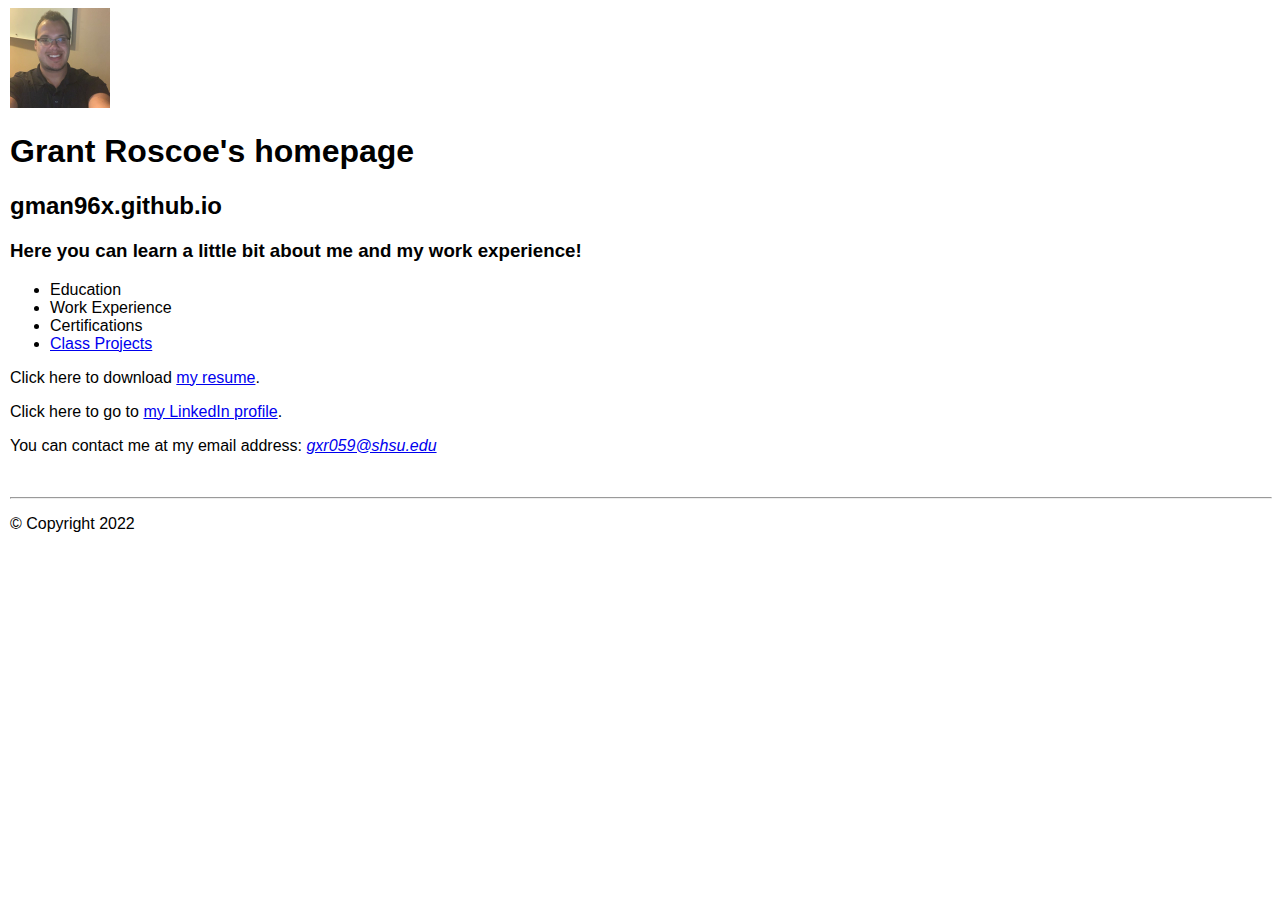
==== index.html @ e7901290 "space" ====
<!DOCTYPE html>
<html lang="en">

<head>
    <meta charset="utf-8">
    <meta name="description" content="Grant Roscoe's personal website at SHSU">
    <meta name="keywords" content="Grant Roscoe, student, mis, SHSU">
    <title>gman96x.github.io</title>
    <link rel="stylesheet" href="styles/main.css">
</head>
<body>
    <header>
        <img src="images/MEVersion2.png" alt="Grant Roscoe's picture" width="100" height="100">
        <h1 class="shadow">Grant Roscoe's homepage</h1>
        <h2 class="shadow">gman96x.github.io</h2>
    </header>
    <main>
        <h3>Here you can learn a little bit about me and my work experience!</h3>
        <nav>
            <ul id="list">
                <li>Education</li>
                <li>Work Experience</li>
                <li>Certifications</li>
                <li><a href="Files/How_to_set_up_GitHub_and_VS Code.docx" >Class Projects</a></li>
            
            </ul>
        </nav>
        <p>Click here to download <a href="Files/Grant_Roscoe_Resume_2022.docx">my resume</a>.</p>
        <p>Click here to go to <a href="https://www.linkedin.com/in/grant-roscoe" target="_blank">my LinkedIn profile</a>.</p>
        <p>You can contact me at my email address: <em><a href= mailto:gxr059@shsu.edu>gxr059@shsu.edu</a></em></p>
        <br>
        <hr>
        <footer>
            <p class="copyright">&copy; Copyright 2022</p>
        </footer>
    </main>
        
    </body>
    </html>
---- styles/main.css ----
body {
    font-family: Arial, Helvetica, sans-serif;
    font-size: 100%;
    margin-left: 10px;
}
a:focus, a:hover{
    font-style: italic;
    color:orangered
}
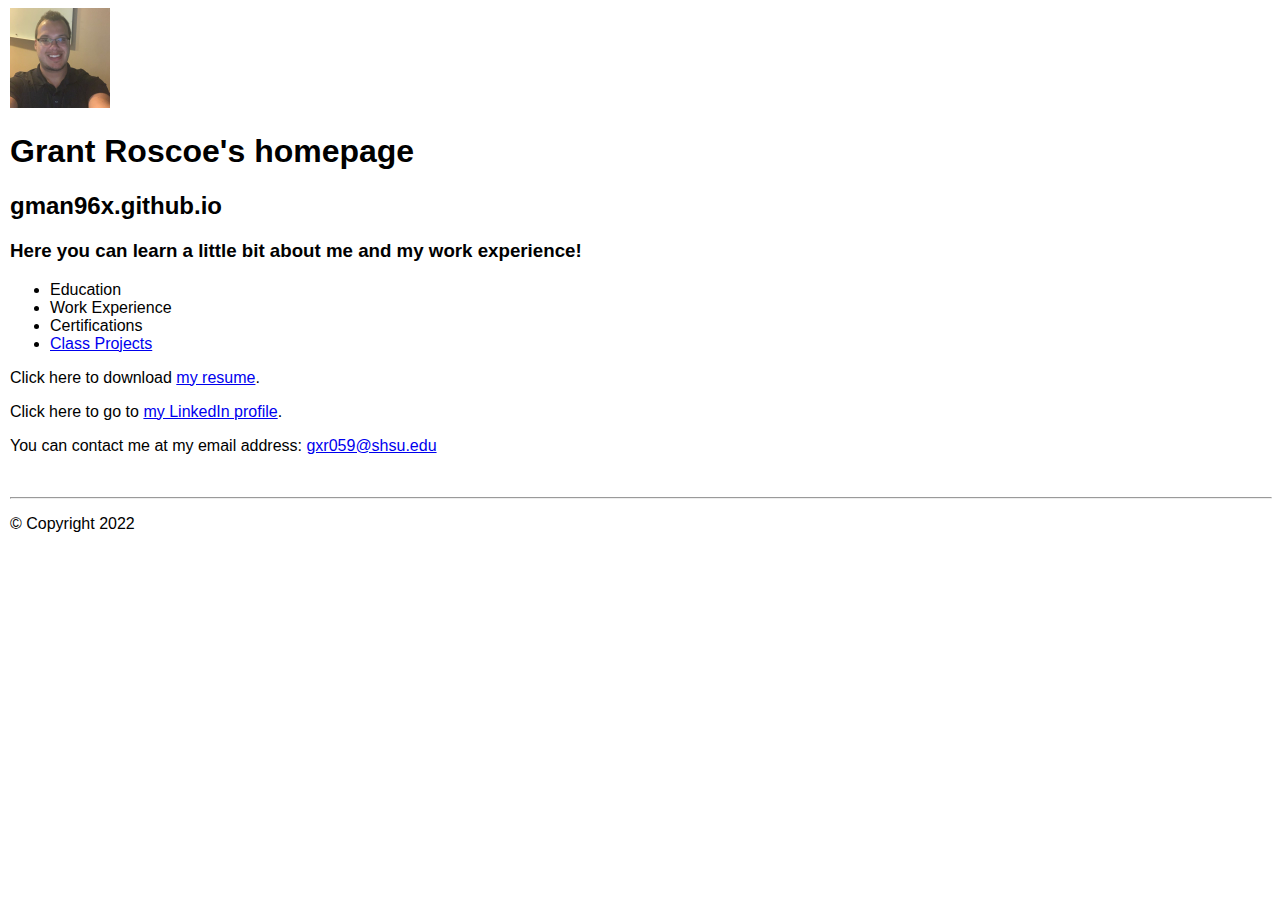
==== commit 89e5fd31: "em" ====
--- a/index.html
+++ b/index.html
@@ -27,7 +27,7 @@
         </nav>
         <p>Click here to download <a href="Files/Grant_Roscoe_Resume_2022.docx">my resume</a>.</p>
         <p>Click here to go to <a href="https://www.linkedin.com/in/grant-roscoe" target="_blank">my LinkedIn profile</a>.</p>
-        <p>You can contact me at my email address: <em><a href= mailto:gxr059@shsu.edu>gxr059@shsu.edu</a></em></p>
+        <p>You can contact me at my email address: <a href= mailto:gxr059@shsu.edu>gxr059@shsu.edu</a></em></p>
         <br>
         <hr>
         <footer>
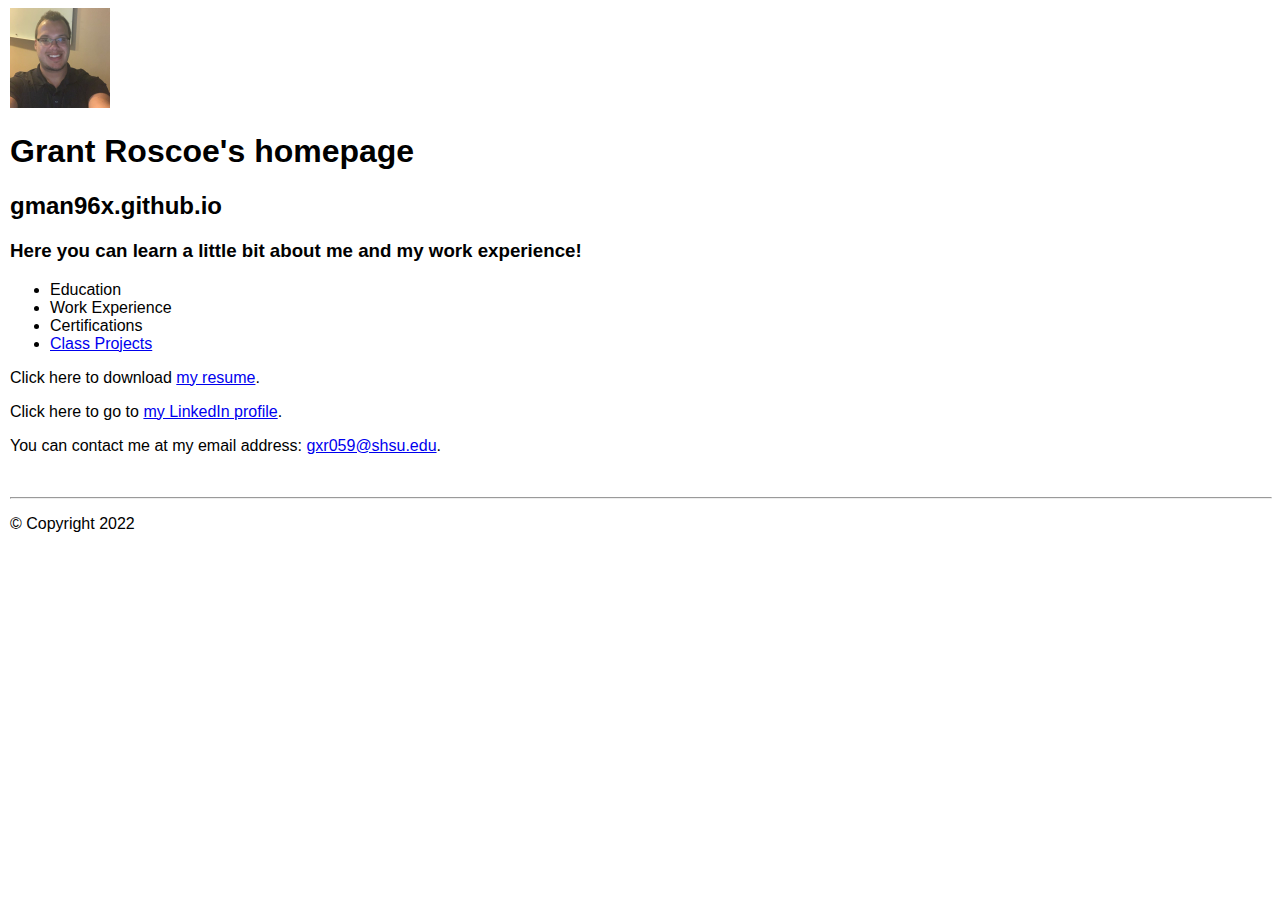
==== commit 8a26aaca: "l" ====
--- a/index.html
+++ b/index.html
@@ -27,7 +27,7 @@
         </nav>
         <p>Click here to download <a href="Files/Grant_Roscoe_Resume_2022.docx">my resume</a>.</p>
         <p>Click here to go to <a href="https://www.linkedin.com/in/grant-roscoe" target="_blank">my LinkedIn profile</a>.</p>
-        <p>You can contact me at my email address: <a href= mailto:gxr059@shsu.edu>gxr059@shsu.edu</a></em></p>
+        <p>You can contact me at my email address: <a href= mailto:gxr059@shsu.edu>gxr059@shsu.edu</a>.</p>
         <br>
         <hr>
         <footer>
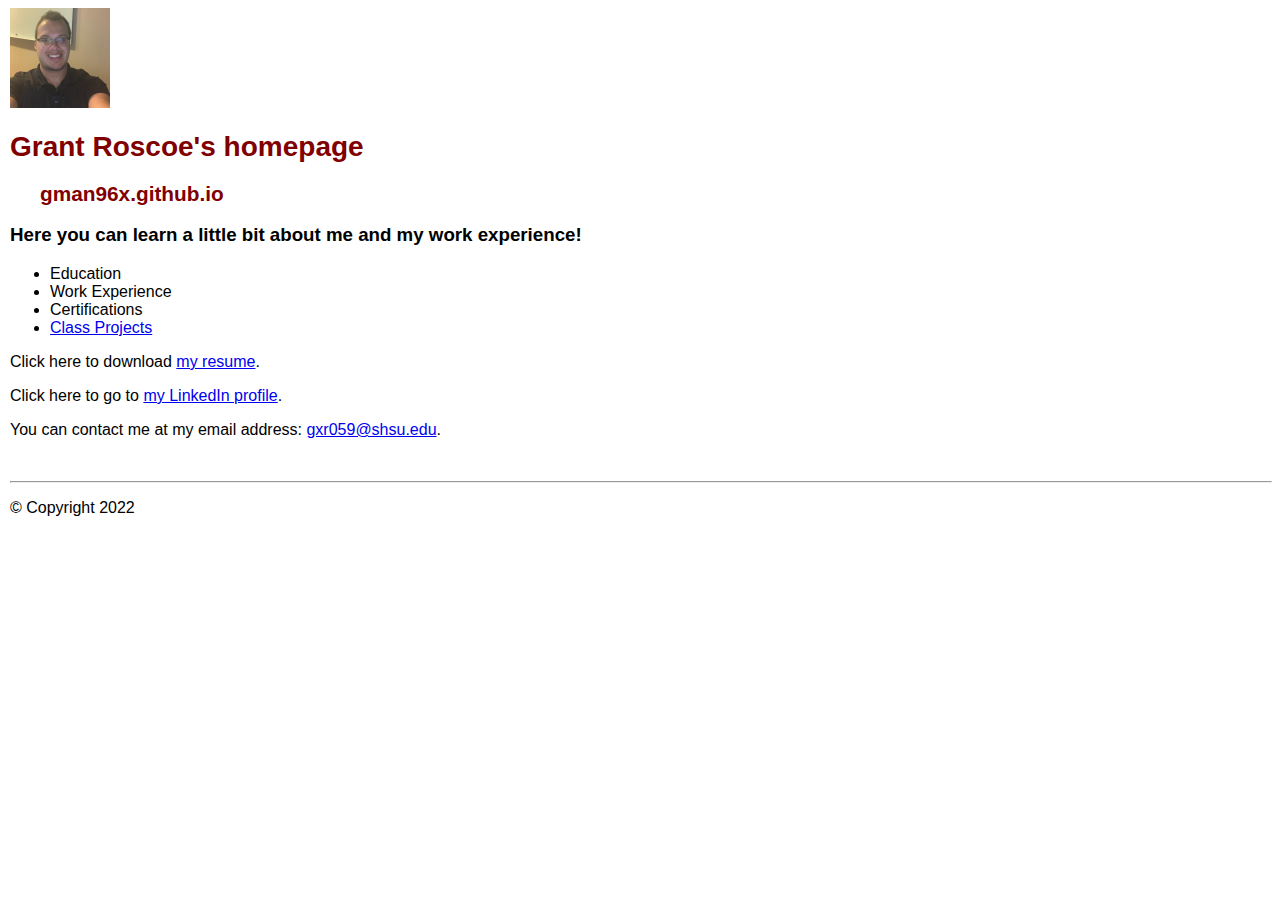
==== commit a8863fee: "space" ====
--- a/index.html
+++ b/index.html
@@ -21,7 +21,7 @@
                 <li>Education</li>
                 <li>Work Experience</li>
                 <li>Certifications</li>
-                <li><a href="Files/How_to_set_up_GitHub_and_VS Code.docx" >Class Projects</a></li>
+                <li><a href="Files/How_to_set_up_GitHub_and_VS_Code.docx" >Class Projects</a></li>
             
             </ul>
         </nav>
--- a/styles/main.css
+++ b/styles/main.css
@@ -6,4 +6,14 @@
 a:focus, a:hover{
     font-style: italic;
     color:orangered
+}
+header h1{
+    font-size: 175%;
+    color: maroon;
+    text-indent: 30 px;
+}
+header h2{
+    font-size: 130%;
+    color:#800000;
+    text-indent: 30px;
 }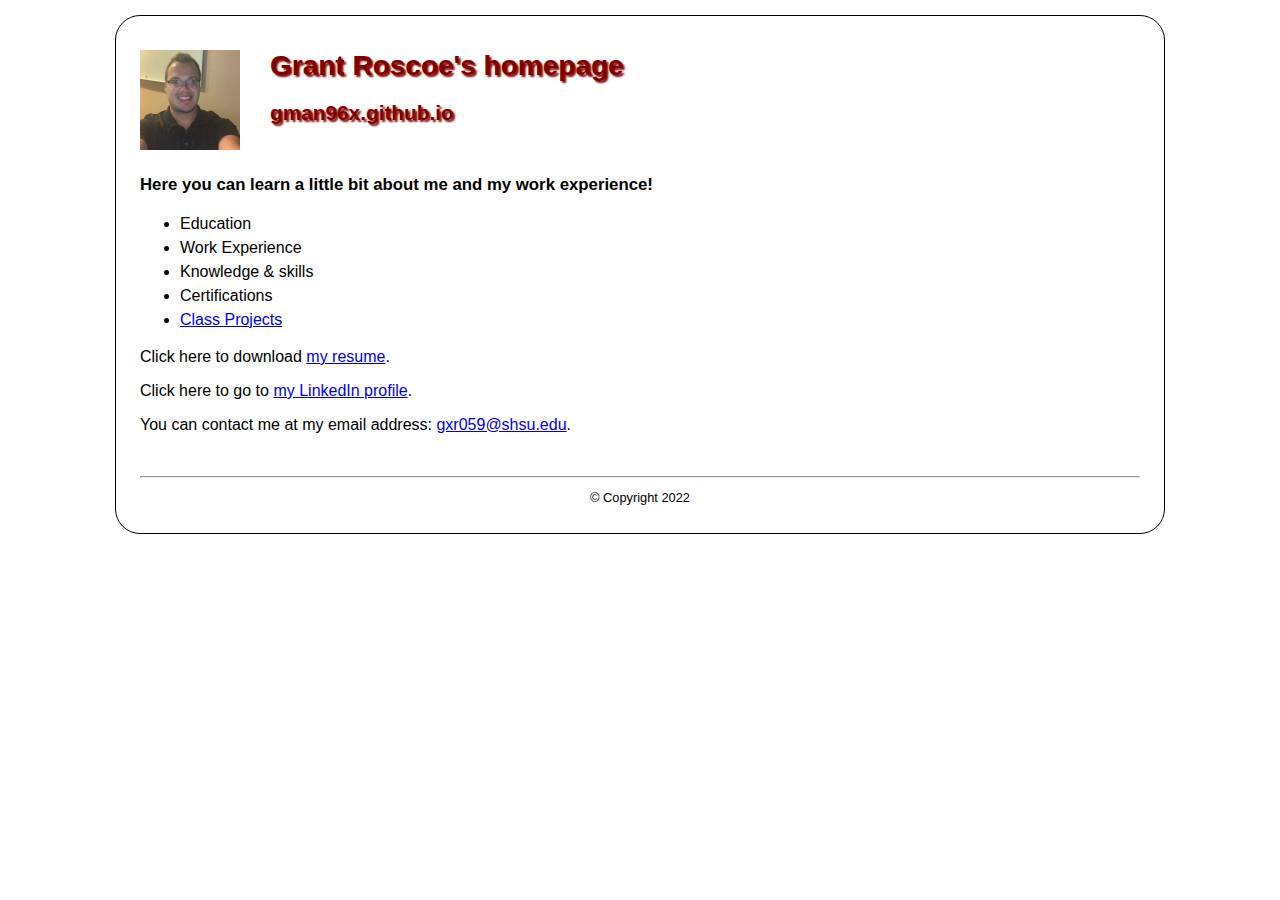
==== commit b170e76c: "t" ====
--- a/index.html
+++ b/index.html
@@ -20,14 +20,17 @@
             <ul id="list">
                 <li>Education</li>
                 <li>Work Experience</li>
+                <li>Knowledge & skills</li>
                 <li>Certifications</li>
                 <li><a href="Files/How_to_set_up_GitHub_and_VS_Code.docx" >Class Projects</a></li>
             
             </ul>
         </nav>
-        <p>Click here to download <a href="Files/Grant_Roscoe_Resume_2022.docx">my resume</a>.</p>
-        <p>Click here to go to <a href="https://www.linkedin.com/in/grant-roscoe" target="_blank">my LinkedIn profile</a>.</p>
-        <p>You can contact me at my email address: <a href= mailto:gxr059@shsu.edu>gxr059@shsu.edu</a>.</p>
+        </div>
+            <p>Click here to download <a href="Files/Grant_Roscoe_Resume_2022.docx">my resume</a>.</p>
+            <p>Click here to go to <a href="https://www.linkedin.com/in/grant-roscoe" target="_blank">my LinkedIn profile</a>.</p>
+            <p>You can contact me at my email address: <a href= mailto:gxr059@shsu.edu>gxr059@shsu.edu</a>.</p>
+        <div>
         <br>
         <hr>
         <footer>
--- a/styles/main.css
+++ b/styles/main.css
@@ -1,19 +1,62 @@
+
+html{
+  background-image: linear-gradient (to bottom, white 0%, #facd8a 100%);
+}
+
+
 body {
     font-family: Arial, Helvetica, sans-serif;
     font-size: 100%;
     margin-left: 10px;
+    width: 1000px;
+    background-color: white;
+    margin: 15px auto;
+    padding: 15px 1.5em;
+    border: 1px solid black;
+    border-radius: 25px;
+    box-shadow: to 5px 5px 0 0;
+
+    
 }
 a:focus, a:hover{
     font-style: italic;
-    color:orangered
+    color: orangered
 }
 header h1{
     font-size: 175%;
     color: maroon;
-    text-indent: 30 px;
+    text-indent: 30px;
 }
 header h2{
     font-size: 130%;
-    color:#800000;
+    color: #800000;
     text-indent: 30px;
-}+}
+img{
+    float: left;
+}
+.shadow {
+    text-shadow: 2px 2px 2px rgb(128, 0, 0);
+  }
+  
+  img {
+    float: left;
+  }
+  
+  main {
+    clear: left;
+  }
+
+  main h3{
+    margin-top: 3em;
+    font-size: 105%;
+  }
+
+  #list{
+    line-height: 1.5em;
+  }
+
+  footer{
+    text-align: center;
+    font-size: 80%;
+  }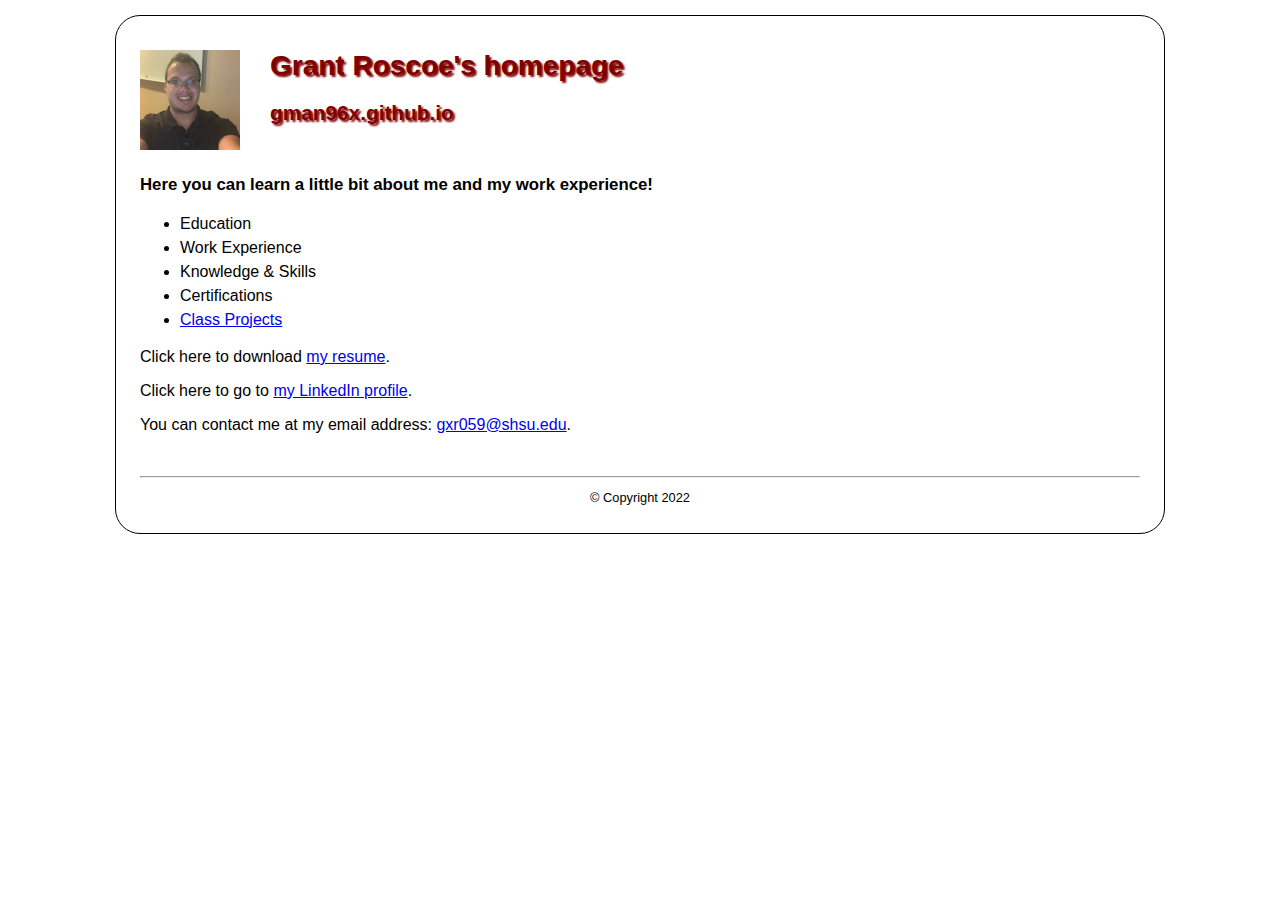
==== commit 8c70b45e: "text" ====
--- a/index.html
+++ b/index.html
@@ -20,7 +20,7 @@
             <ul id="list">
                 <li>Education</li>
                 <li>Work Experience</li>
-                <li>Knowledge & skills</li>
+                <li>Knowledge & Skills</li>
                 <li>Certifications</li>
                 <li><a href="Files/How_to_set_up_GitHub_and_VS_Code.docx" >Class Projects</a></li>
             
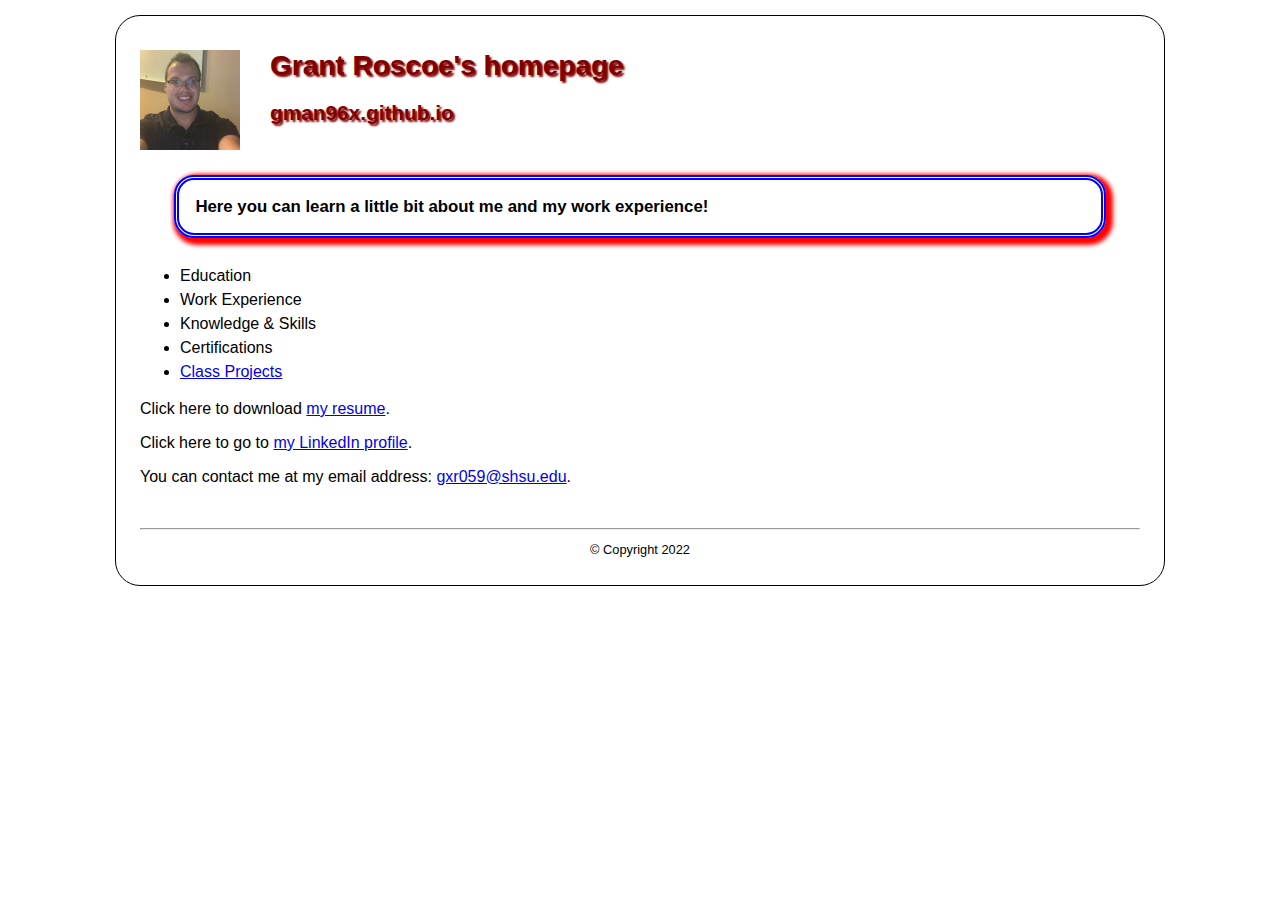
==== commit cf27a427: "t" ====
--- a/index.html
+++ b/index.html
@@ -26,11 +26,11 @@
             
             </ul>
         </nav>
-        </div>
+        </div class= "contact">
             <p>Click here to download <a href="Files/Grant_Roscoe_Resume_2022.docx">my resume</a>.</p>
             <p>Click here to go to <a href="https://www.linkedin.com/in/grant-roscoe" target="_blank">my LinkedIn profile</a>.</p>
             <p>You can contact me at my email address: <a href= mailto:gxr059@shsu.edu>gxr059@shsu.edu</a>.</p>
-        <div>
+    </div>
         <br>
         <hr>
         <footer>
--- a/styles/main.css
+++ b/styles/main.css
@@ -43,13 +43,20 @@
     float: left;
   }
   
-  main {
+  main nav {
     clear: left;
+    margin-top: 1.5em;
+    
   }
 
   main h3{
     margin-top: 3em;
     font-size: 105%;
+    margin: 3em 2em 1.5em;
+    border: 5px double blue;
+    border-radius: 20px;
+    box-shadow: 3px 3px 4px 4px red;
+    padding: 1em;
   }
 
   #list{
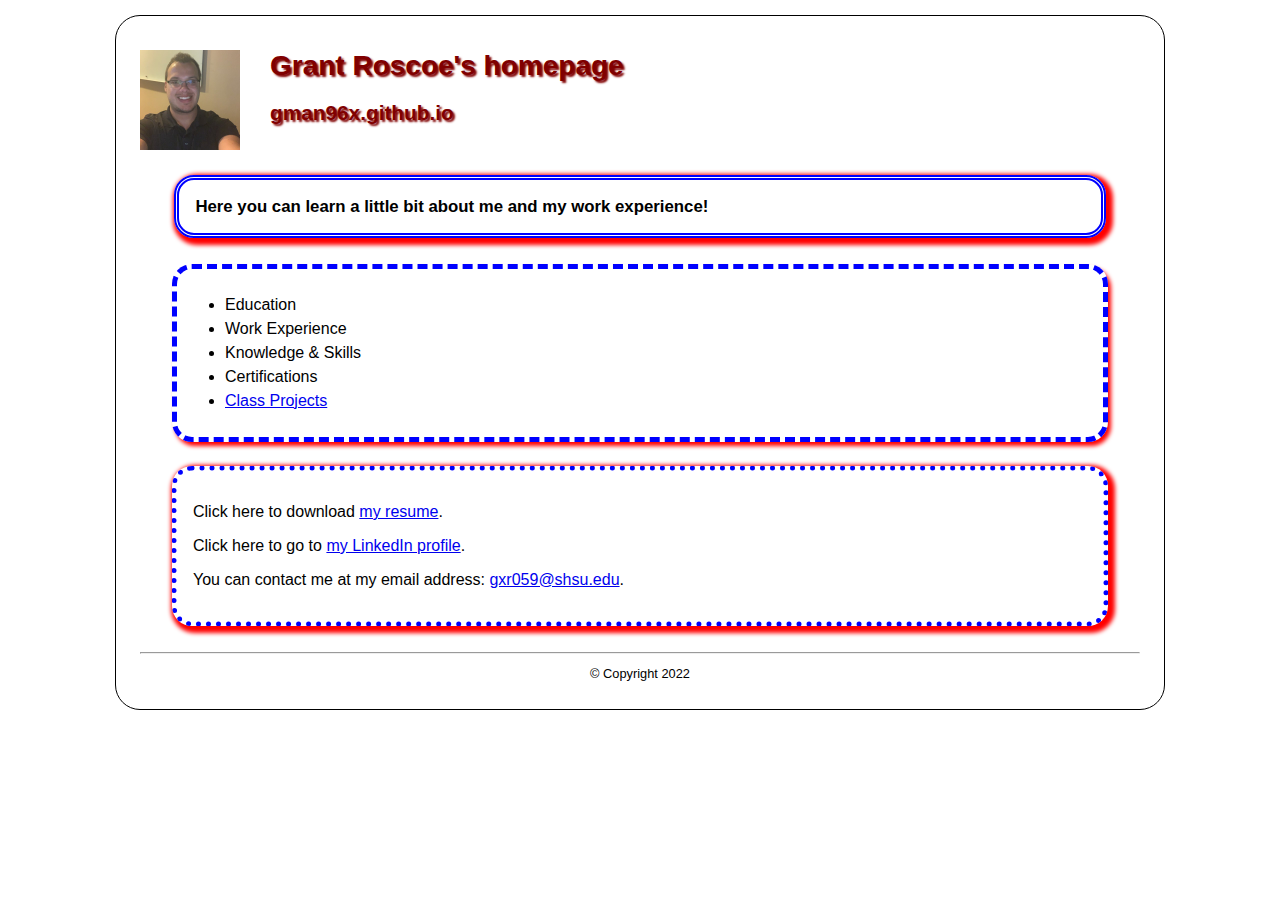
==== commit bcdbe3c2: "8" ====
--- a/index.html
+++ b/index.html
@@ -26,11 +26,11 @@
             
             </ul>
         </nav>
-        </div class= "contact">
+    <div class="contact">
             <p>Click here to download <a href="Files/Grant_Roscoe_Resume_2022.docx">my resume</a>.</p>
             <p>Click here to go to <a href="https://www.linkedin.com/in/grant-roscoe" target="_blank">my LinkedIn profile</a>.</p>
             <p>You can contact me at my email address: <a href= mailto:gxr059@shsu.edu>gxr059@shsu.edu</a>.</p>
-    </div>
+        </div>
         <br>
         <hr>
         <footer>
--- a/styles/main.css
+++ b/styles/main.css
@@ -45,7 +45,11 @@
   
   main nav {
     clear: left;
-    margin-top: 1.5em;
+    margin: 1.5em 2em 1.5em;
+    border: 5px dashed blue;
+    border-radius: 20px;
+    box-shadow: 3px 4px 4px red;
+    padding: 0.5em 0.5em 0.5em;
     
   }
 
@@ -56,11 +60,18 @@
     border: 5px double blue;
     border-radius: 20px;
     box-shadow: 3px 3px 4px 4px red;
-    padding: 1em;
+    padding: 1em 1em 1em;
   }
-
+  div.contact{
+    margin: 1.5em 2em 0em 2em;
+    border: 5px dotted blue;
+    border-radius: 20px;
+    box-shadow: 3px 3px 4px 4px red;
+    padding: 1em 1em 1em;
+  }
   #list{
     line-height: 1.5em;
+ 
   }
 
   footer{
